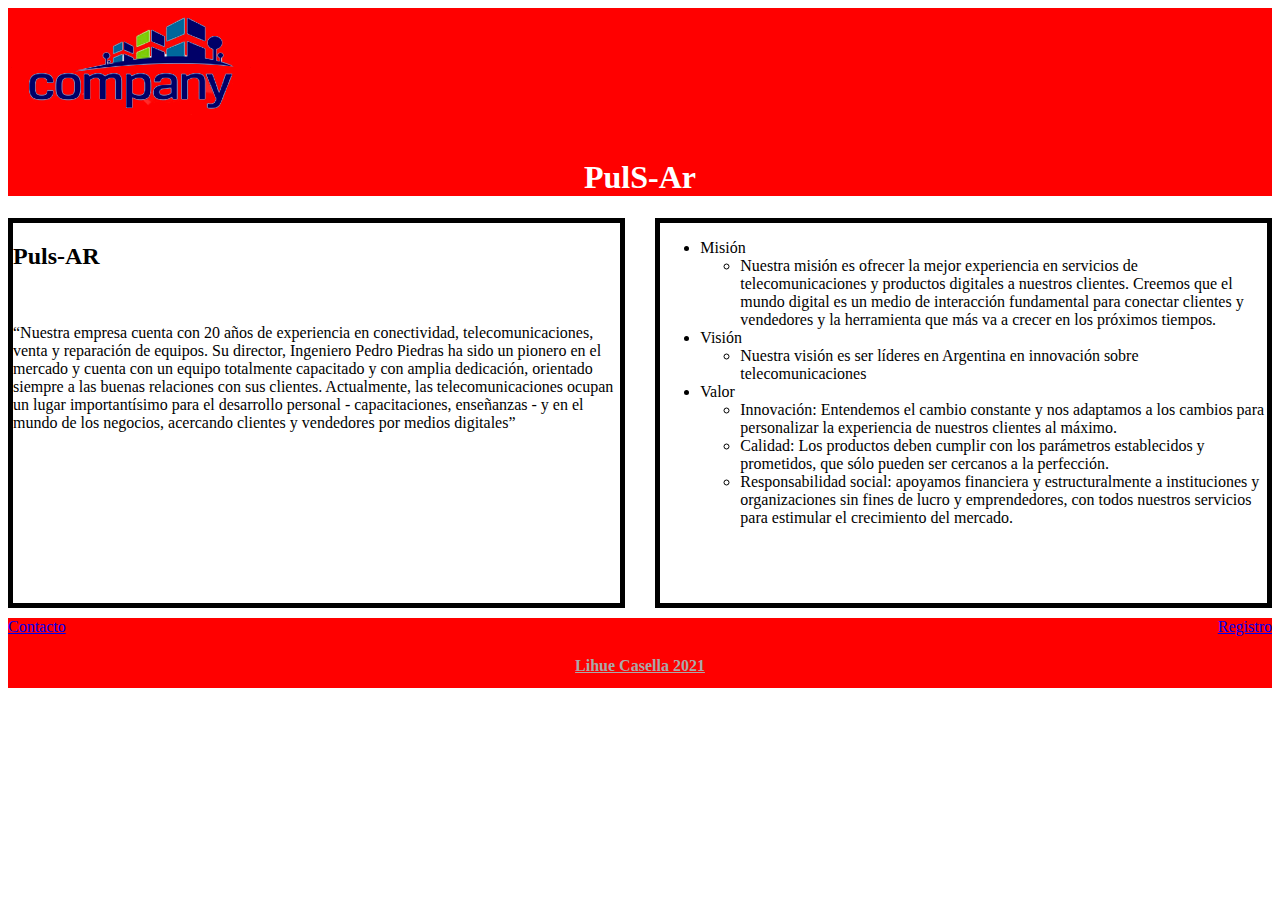
==== index.html @ 2ce4db71 "mi primer commit k# Please enter the commit message for your changes. Lines starting" ====
<!DOCTYPE html>
<!--
Click nbfs://nbhost/SystemFileSystem/Templates/Licenses/license-default.txt to change this license
Click nbfs://nbhost/SystemFileSystem/Templates/Other/html.html to edit this template
-->
<html>
    <head>
        <title>Puls-Ar</title>
        <meta charset="UTF-8">
        <meta name="viewport" content="width=device-width, initial-scale=1.0">
        <link rel="stylesheet" href="estilo.css"> 
    </head>
    <body>
        <header>
        <img src="Logo pagina.png" alt="Logo Empresa"/>
        <h1>
          PulS-Ar  
        </h1>
        </header>
        
        
        <main>
            
                <div class="Izquierda">
                <h2>
                    Puls-AR
                    
                </h2>
                <br> 
                <p>
                   “Nuestra empresa cuenta con 20 años de experiencia en conectividad, telecomunicaciones, venta y reparación de equipos.
Su director, Ingeniero Pedro Piedras ha sido un pionero en el mercado y cuenta con un equipo totalmente capacitado y con amplia dedicación, orientado siempre a las buenas relaciones con sus clientes.
Actualmente, las telecomunicaciones ocupan un lugar importantísimo para el desarrollo personal - capacitaciones, enseñanzas - y en el mundo de los negocios, acercando clientes y vendedores por medios digitales”
 
                    
                </p>
                
                
                
            </div>
            
            
            
            <div class="Derecha">
               
               <ul>
                   
  <li>Misión</li>
          <ul><li>
                Nuestra misión es ofrecer la mejor experiencia en servicios de telecomunicaciones y productos digitales a nuestros clientes. Creemos que el mundo digital es un medio de interacción fundamental para conectar clientes y vendedores y la herramienta que más va a crecer en los próximos tiempos.  
      
      </li></ul>
  
  <li>Visión</li>
  
          <ul><li>
      	Nuestra visión es ser líderes en Argentina en innovación sobre telecomunicaciones
      </li></ul>
  <li>Valor</li>
          <ul><li>
      Innovación: Entendemos el cambio constante y nos adaptamos a los cambios para personalizar la experiencia de nuestros clientes al máximo.
                  
      </li></ul>  
          <ul><li>
      Calidad: Los productos deben cumplir con los parámetros establecidos y prometidos, que sólo pueden ser cercanos a la perfección.
      </li></ul>
          <ul><li>
      Responsabilidad social: apoyamos financiera y estructuralmente a instituciones y organizaciones sin fines de lucro y emprendedores, con todos nuestros servicios para estimular el crecimiento del mercado.
      </li></ul>
        </ul> 
                
                
            </div>
            
        </main>
        
        
        <footer>
            
            <a class="contactos" href="Contacto.html">Contacto</a>
            <a class="registro" href="Registro.html">Registro</a>
             <h4>Lihue Casella 2021</h4>
        </footer>
    </body> 
    
    
</html>
---- estilo.css ----
header, footer 
{background-color: red;





}


footer{
    
    height: 70px
    
    
}

h1{
    
    color: white;
   text-align: center;
   
}

.Derecha, .Izquierda {
    
    border: solid black 5px;
    width: 48%;
    height: 380px;
    
    
    
}

div.Derecha{
    
    float: right;
    
}

div.Izquierda{
    
    float: left;
}



main {
    
    height: 400px;
}

h4{
    
    text-align: center;
    text-decoration: underline;
    color: darkgrey;
}

.registro{
    
    float: right;
}
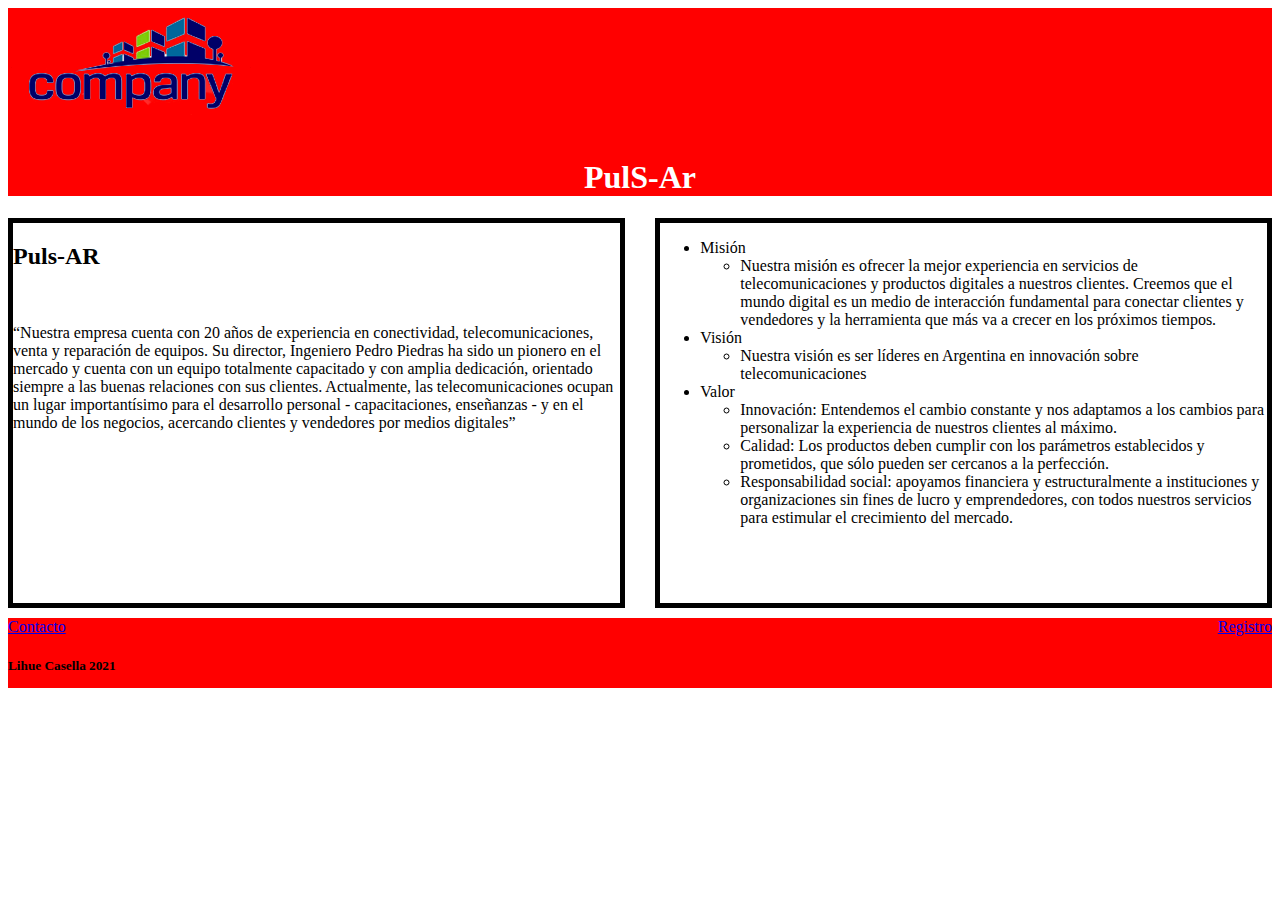
==== commit 29793b8c: "cambie el tamaño del la fuente del autor de la pagina" ====
--- a/index.html
+++ b/index.html
@@ -79,7 +79,7 @@
             
             <a class="contactos" href="Contacto.html">Contacto</a>
             <a class="registro" href="Registro.html">Registro</a>
-             <h4>Lihue Casella 2021</h4>
+             <h5>Lihue Casella 2021</h5>
         </footer>
     </body> 
     
